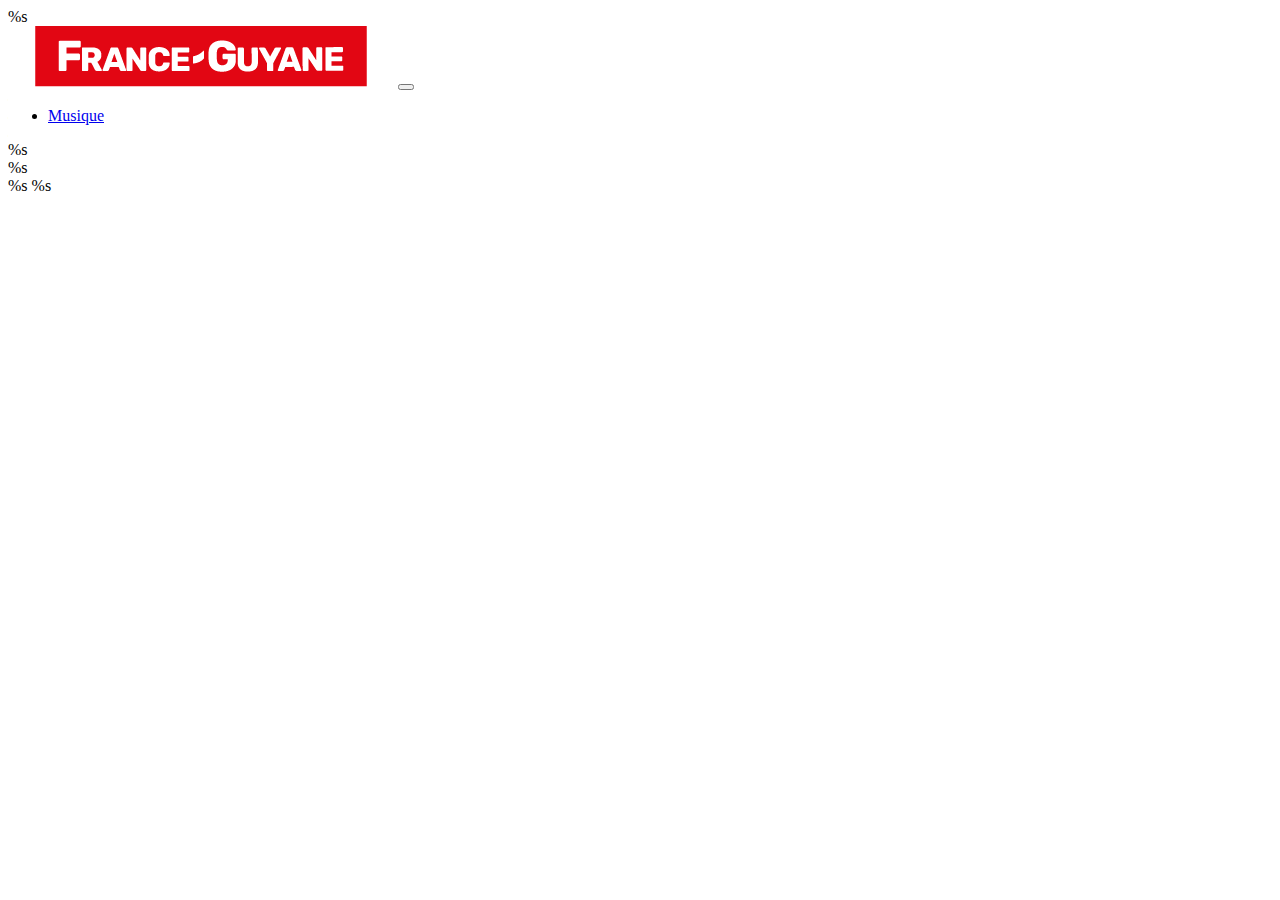
==== index.html @ c97c5f73 "myposts" ====
<!doctype>
<html>
<head>
<meta charset="UTF-8">
<title>Musique en Guyane%s</title>
<link href="https://cdn.jsdelivr.net/npm/bootstrap@5.3.2/dist/css/bootstrap.min.css" rel="stylesheet" integrity="sha384-T3c6CoIi6uLrA9TneNEoa7RxnatzjcDSCmG1MXxSR1GAsXEV/Dwwykc2MPK8M2HN" crossorigin="anonymous">
%s

</head>
<body>
<nav class="navbar navbar-expand-lg bg-body-tertiary">
  <div class="container-fluid">
    <a class="navbar-brand" href="/loisirs/musique"><img src="/images/logo.png"/></a>
    <button class="navbar-toggler" type="button" data-bs-toggle="collapse" data-bs-target="#navbarSupportedContent" aria-controls="navbarSupportedContent" aria-expanded="false" aria-label="Toggle navigation">
      <span class="navbar-toggler-icon"></span>
    </button>
    <div class="collapse navbar-collapse" id="navbarSupportedContent">
      <ul class="navbar-nav me-auto mb-2 mb-lg-0">
        <li class="nav-item">
          <a class="nav-link" href="/loisirs/musique">Musique</a>
        </li>
      </ul>
    </div>
  </div>
</nav>
%s
<main>
%s
</main>
%s
%s
<script src="https://code.jquery.com/jquery-3.7.1.js" integrity="sha256-eKhayi8LEQwp4NKxN+CfCh+3qOVUtJn3QNZ0TciWLP4=" crossorigin="anonymous"></script>
<script src="https://cdn.jsdelivr.net/npm/bootstrap@5.3.2/dist/js/bootstrap.bundle.min.js" integrity="sha384-C6RzsynM9kWDrMNeT87bh95OGNyZPhcTNXj1NW7RuBCsyN/o0jlpcV8Qyq46cDfL" crossorigin="anonymous"></script>
</body>

</html>
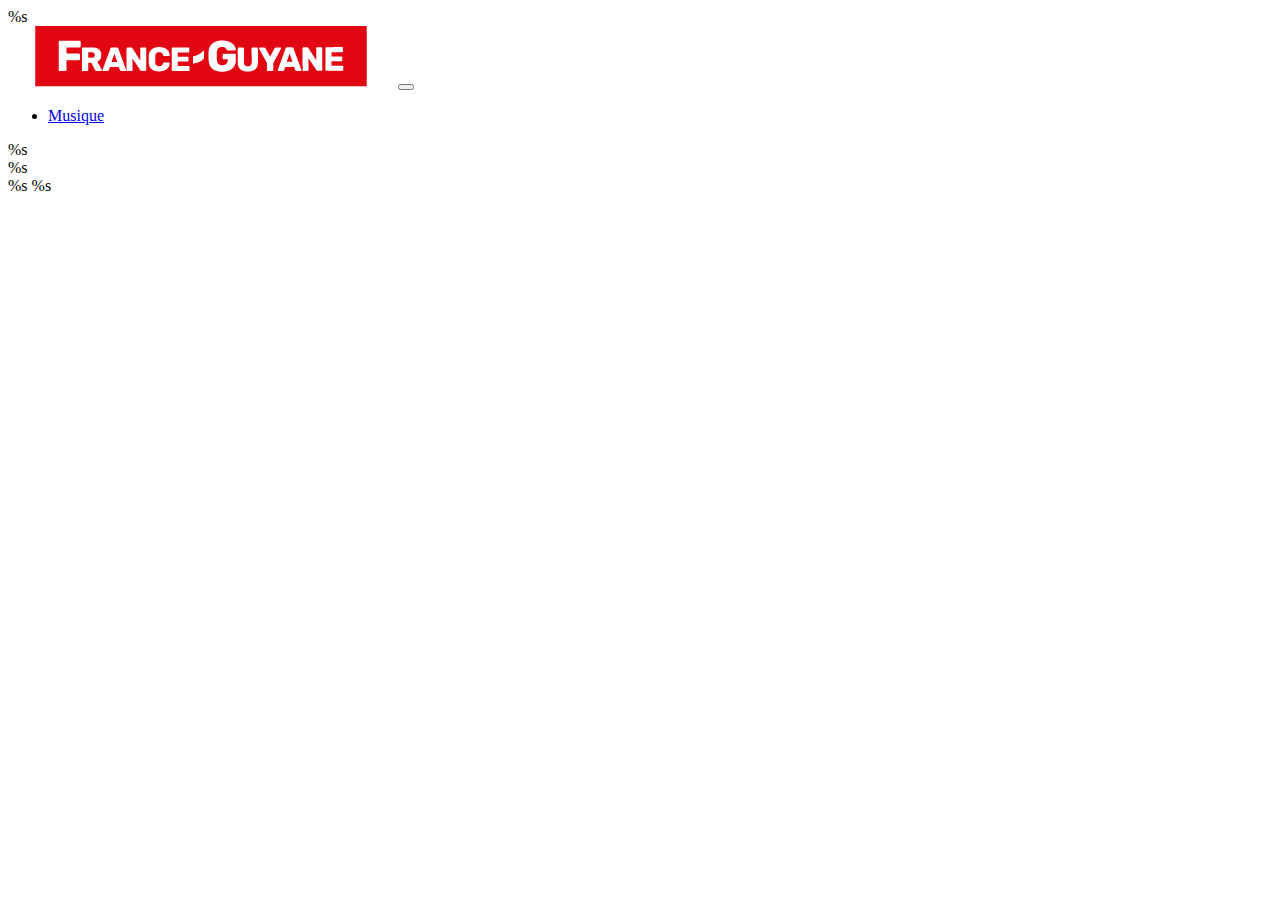
==== commit 3d4dd7cf: "ok" ====
--- a/index.html
+++ b/index.html
@@ -31,6 +31,7 @@
 %s
 <script src="https://code.jquery.com/jquery-3.7.1.js" integrity="sha256-eKhayi8LEQwp4NKxN+CfCh+3qOVUtJn3QNZ0TciWLP4=" crossorigin="anonymous"></script>
 <script src="https://cdn.jsdelivr.net/npm/bootstrap@5.3.2/dist/js/bootstrap.bundle.min.js" integrity="sha384-C6RzsynM9kWDrMNeT87bh95OGNyZPhcTNXj1NW7RuBCsyN/o0jlpcV8Qyq46cDfL" crossorigin="anonymous"></script>
+<script src="/js/post.js"></script>
 </body>
 
 </html>
